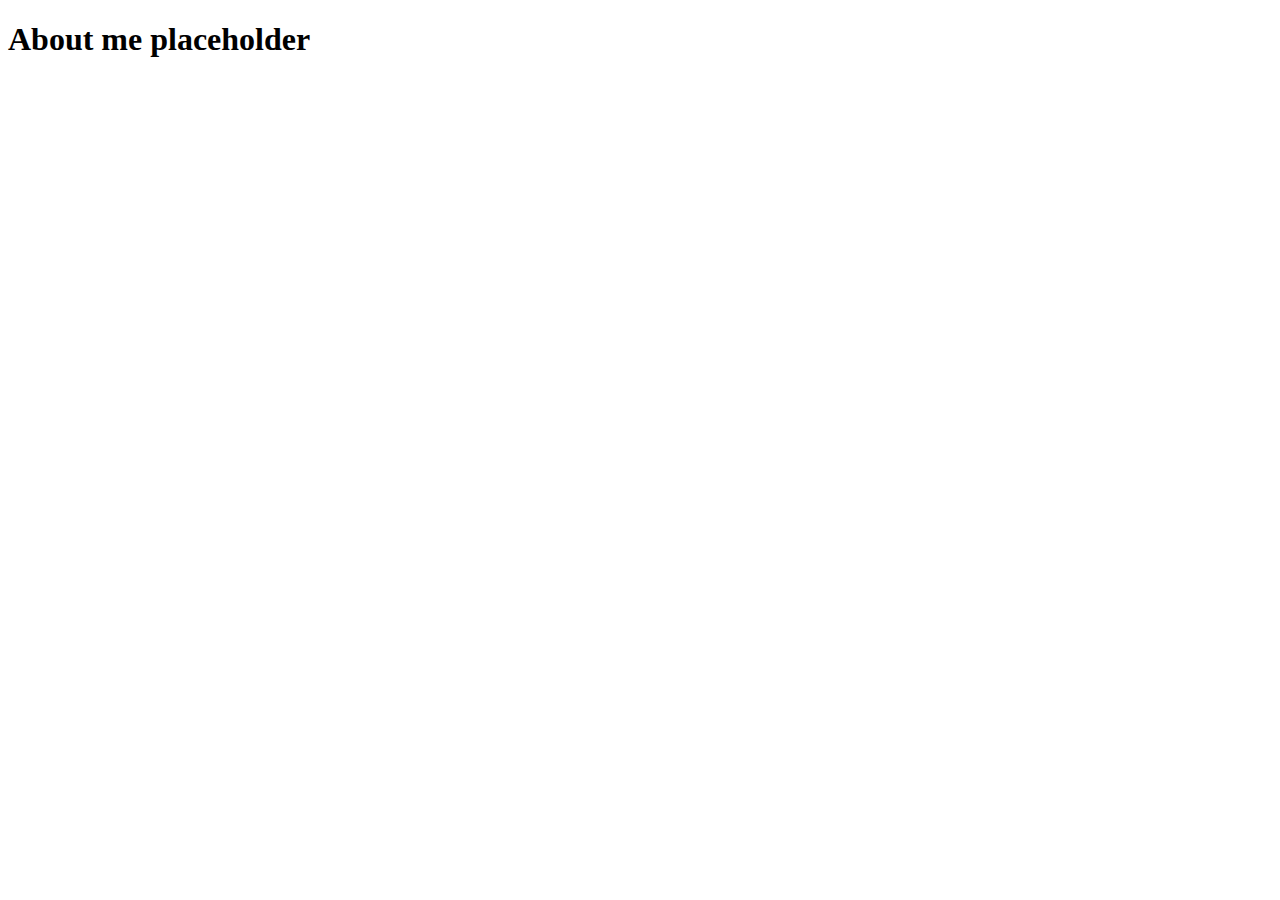
==== aboutVaughn.html @ 06e10b97 "Project Update." ====
<!DOCTYPE html>
<html lang="en">
<head>
    <meta charset="UTF-8">
    <meta name="viewport" content="width=device-width, initial-scale=1.0">
    <title>Document</title>
</head>
<body>
    <H1>About me placeholder</H1>
</body>
</html>
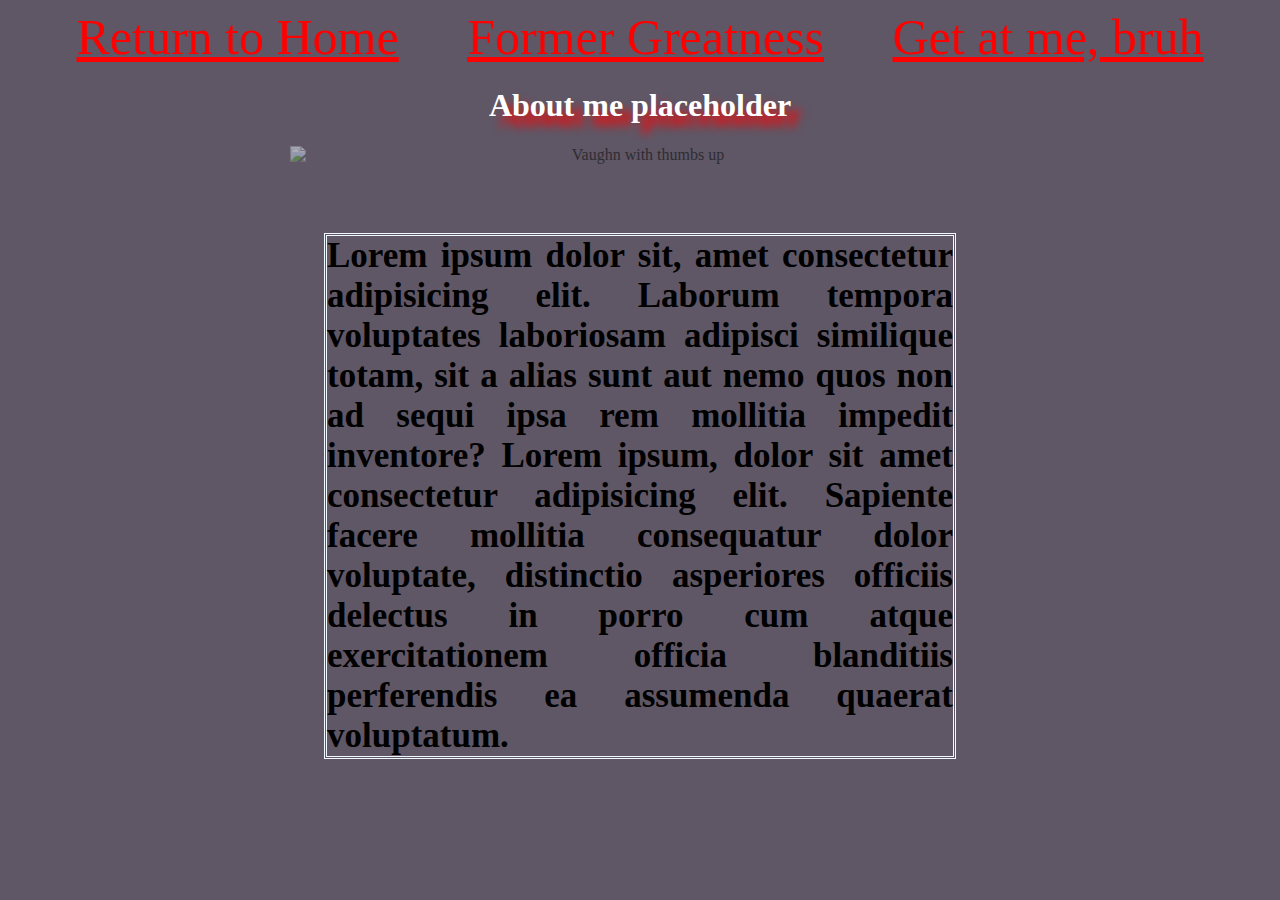
==== commit a972ae50: "Project Progress" ====
--- a/aboutVaughn.html
+++ b/aboutVaughn.html
@@ -3,9 +3,41 @@
 <head>
     <meta charset="UTF-8">
     <meta name="viewport" content="width=device-width, initial-scale=1.0">
-    <title>Document</title>
+    <link rel="stylesheet" href="styles.css">
+    <title>About me</title>
 </head>
 <body>
-    <H1>About me placeholder</H1>
+
+    <nav id = "navBar">
+        <a href = "./index.html" class = "btn"> Return to Home</a>
+        <a href = "./projectGallery.html" class = "btn"> Former Greatness</a>
+        <a href = "./contactInfo.html" class = "btn"> Get at me, bruh</a>
+    </nav>
+
+    <div class="titleFormat">
+        <H1>About me placeholder</H1>
+    </div>
+
+    <div class="aboutMe">
+        <img src="https://i.ibb.co/3pjSLyW/Thumbsup.jpg" alt="Vaughn with thumbs up"
+            style =  
+                "width: 700px; 
+                height: 700px; 
+                display: block; 
+                margin-left: auto; 
+                margin-right: auto;
+                opacity: 0.5">
+            
+        <div class = "centered" 
+            style=
+            "font-size: 35px; 
+            text-align: justify; 
+            border-style: double; 
+            border-color:aliceblue">
+            <b>Lorem ipsum dolor sit, amet consectetur adipisicing elit. Laborum tempora voluptates laboriosam adipisci similique totam, sit a alias sunt aut nemo quos non ad sequi ipsa rem mollitia impedit inventore? Lorem ipsum, dolor sit amet consectetur adipisicing elit. Sapiente facere mollitia consequatur dolor voluptate, distinctio asperiores officiis delectus in porro cum atque exercitationem officia blanditiis perferendis ea assumenda quaerat voluptatum.</b>
+        </div>
+
+    </div>
+
 </body>
 </html>--- a/styles.css
+++ b/styles.css
@@ -0,0 +1,74 @@
+body{
+    background-color:rgb(95, 87, 102);
+}
+
+.titleFormat {
+    display: flex;
+    flex-direction: column;
+    align-items: center;
+}
+
+h1 {
+    color: white;
+    text-shadow: 10px 10px 10px red;
+}
+
+nav .btn {
+    font-size: 50px;
+    color: red
+}
+
+#navBar {
+    display: flex;
+    justify-content: space-evenly;
+}
+
+a:hover {
+    color: yellow;
+    background-color: purple;
+    border-style:groove;
+}
+
+
+
+
+#profPic {
+    display: block;
+    margin-left: auto;
+    margin-right: auto;
+    width: 25%;
+    border-radius: 25%;
+    border-style:dashed;
+    border-color: black;
+    border-width: 10px;
+}
+
+p {
+    color: black;
+    font-size: 30px;
+    text-align: justify;
+    background-color: white;
+    border-style: solid;
+    border-width: 5px;
+    }
+
+.introStuff {
+    display: flex;
+    flex-wrap: nowrap;
+    
+
+}
+
+.aboutMe {
+    position: relative;
+    text-align: center;
+    
+}
+
+.centered {
+    position: absolute;
+    top: 50%;   
+    left: 50%;
+    transform: translate(-50%, -50%);
+    
+}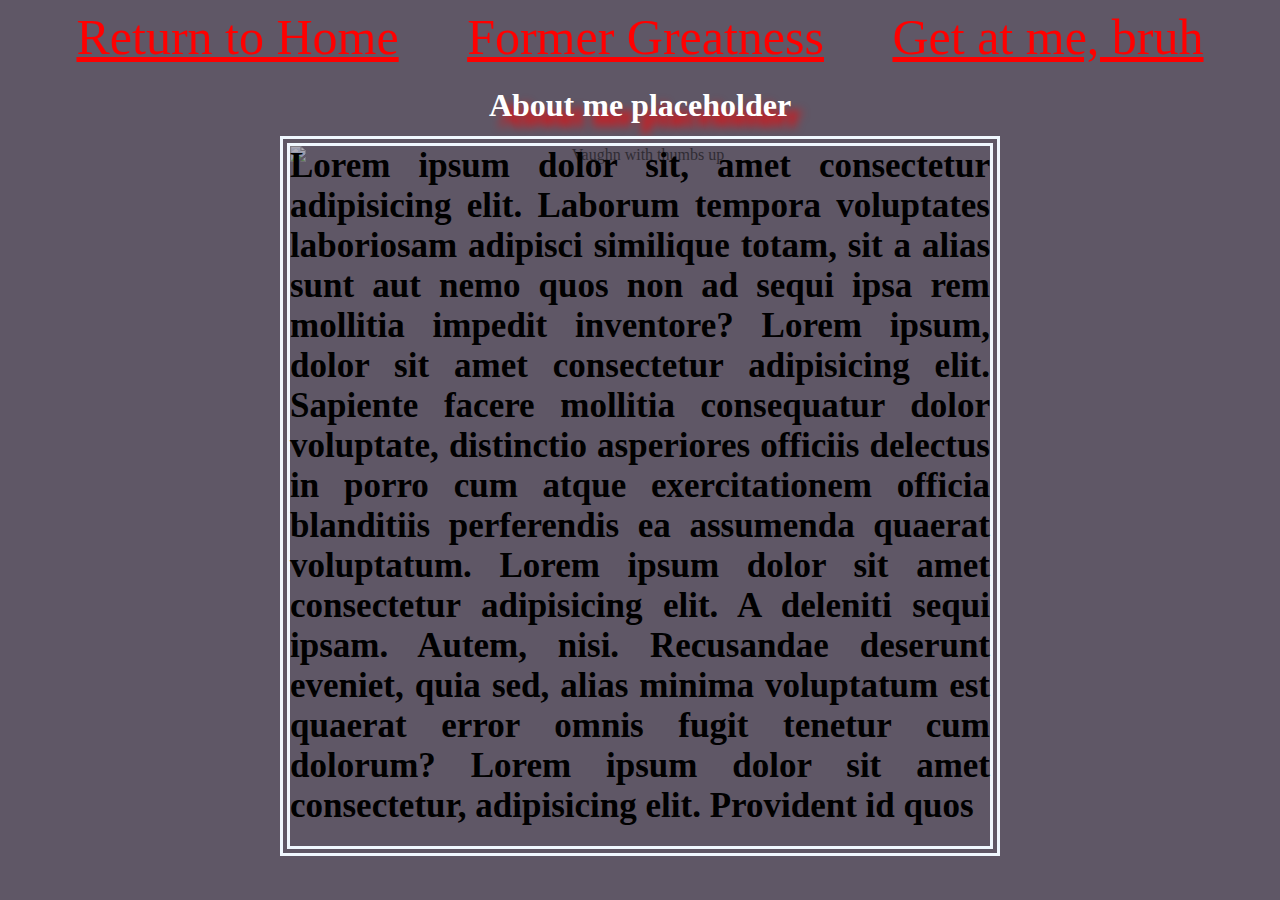
==== commit 01365475: "Project Update" ====
--- a/aboutVaughn.html
+++ b/aboutVaughn.html
@@ -33,9 +33,16 @@
             "font-size: 35px; 
             text-align: justify; 
             border-style: double; 
-            border-color:aliceblue">
-            <b>Lorem ipsum dolor sit, amet consectetur adipisicing elit. Laborum tempora voluptates laboriosam adipisci similique totam, sit a alias sunt aut nemo quos non ad sequi ipsa rem mollitia impedit inventore? Lorem ipsum, dolor sit amet consectetur adipisicing elit. Sapiente facere mollitia consequatur dolor voluptate, distinctio asperiores officiis delectus in porro cum atque exercitationem officia blanditiis perferendis ea assumenda quaerat voluptatum.</b>
+            border-color:aliceblue;
+            border-width: 10px;">
+            
+            <b>Lorem ipsum dolor sit, amet consectetur adipisicing elit. Laborum tempora voluptates laboriosam adipisci similique totam, sit a alias sunt aut nemo quos non ad sequi ipsa rem mollitia impedit inventore? Lorem ipsum, dolor sit amet consectetur adipisicing elit. Sapiente facere mollitia consequatur dolor voluptate, distinctio asperiores officiis delectus in porro cum atque exercitationem officia blanditiis perferendis ea assumenda quaerat voluptatum. Lorem ipsum dolor sit amet consectetur adipisicing elit. A deleniti sequi ipsam. Autem, nisi. Recusandae deserunt eveniet, quia sed, alias minima voluptatum est quaerat error omnis fugit tenetur cum dolorum? Lorem ipsum dolor sit amet consectetur, adipisicing elit. Provident id quos</b>
+            
         </div>
+            
+
+
+        
 
     </div>
 
--- a/styles.css
+++ b/styles.css
@@ -27,6 +27,10 @@
     color: yellow;
     background-color: purple;
     border-style:groove;
+}
+
+a:visited {
+    color: white;
 }
 
 
@@ -70,5 +74,6 @@
     top: 50%;   
     left: 50%;
     transform: translate(-50%, -50%);
-    
+    width: 700px;
+    height: 700px;
 }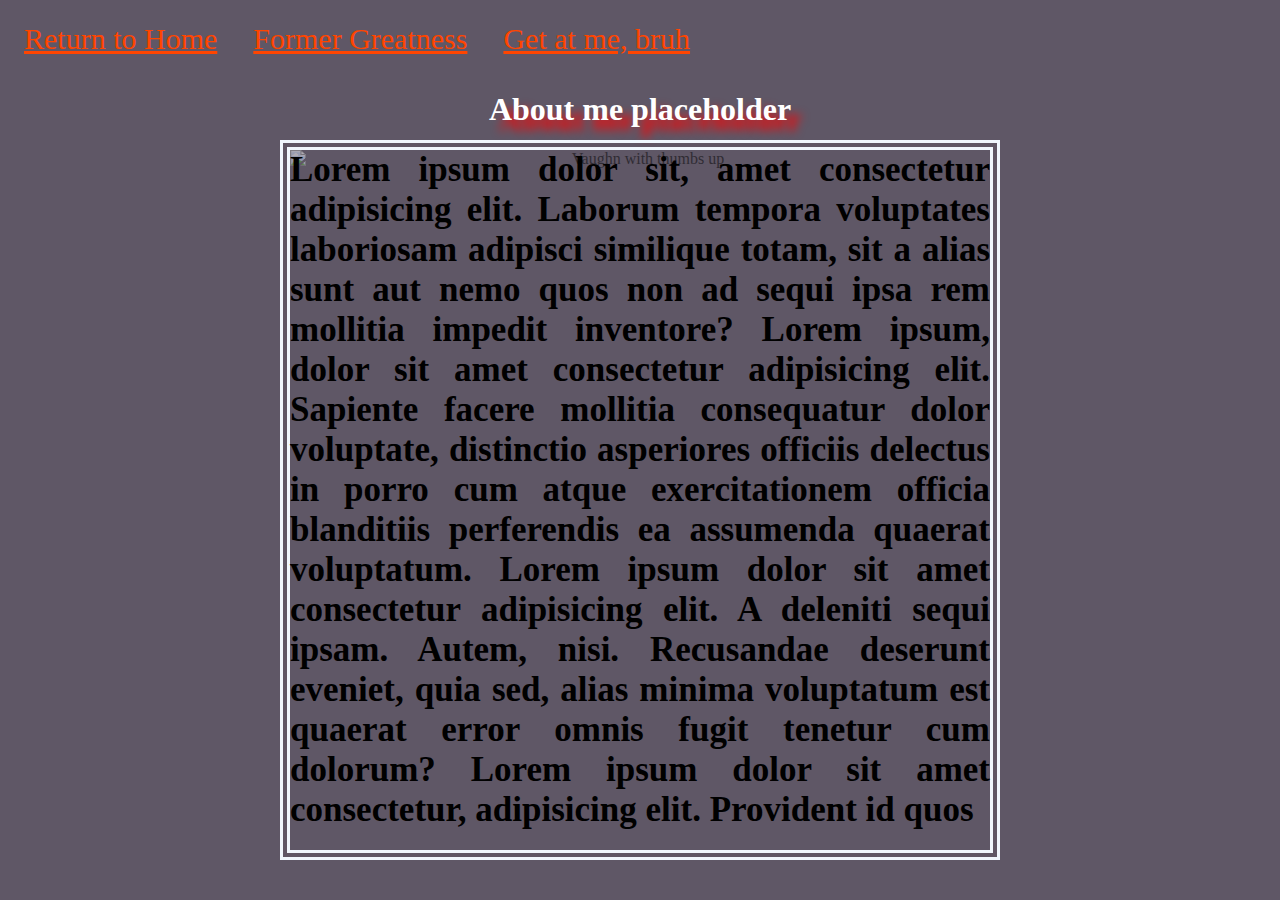
==== commit 35a4b206: "Project Update, changed nav bar stuff." ====
--- a/aboutVaughn.html
+++ b/aboutVaughn.html
@@ -8,7 +8,7 @@
 </head>
 <body>
 
-    <nav id = "navBar">
+    <nav class = "navBar">
         <a href = "./index.html" class = "btn"> Return to Home</a>
         <a href = "./projectGallery.html" class = "btn"> Former Greatness</a>
         <a href = "./contactInfo.html" class = "btn"> Get at me, bruh</a>
--- a/styles.css
+++ b/styles.css
@@ -13,28 +13,25 @@
     text-shadow: 10px 10px 10px red;
 }
 
-nav .btn {
-    font-size: 50px;
-    color: red
+
+.btn {
+    font-size: 30px;
 }
-
-#navBar {
-    display: flex;
-    justify-content: space-evenly;
+.navBar a {
+    display: inline-block;
+    color: orangered;
+    text-align: center;
+    padding: 14px 16px;
+    text-decoration: none;
+    text-decoration:underline;
 }
 
 a:hover {
     color: yellow;
     background-color: purple;
     border-style:groove;
+    text-decoration: none;
 }
-
-a:visited {
-    color: white;
-}
-
-
-
 
 #profPic {
     display: block;
@@ -56,11 +53,9 @@
     border-width: 5px;
     }
 
-.introStuff {
+#introStuff {
     display: flex;
     flex-wrap: nowrap;
-    
-
 }
 
 .aboutMe {
@@ -76,4 +71,5 @@
     transform: translate(-50%, -50%);
     width: 700px;
     height: 700px;
-}+}
+
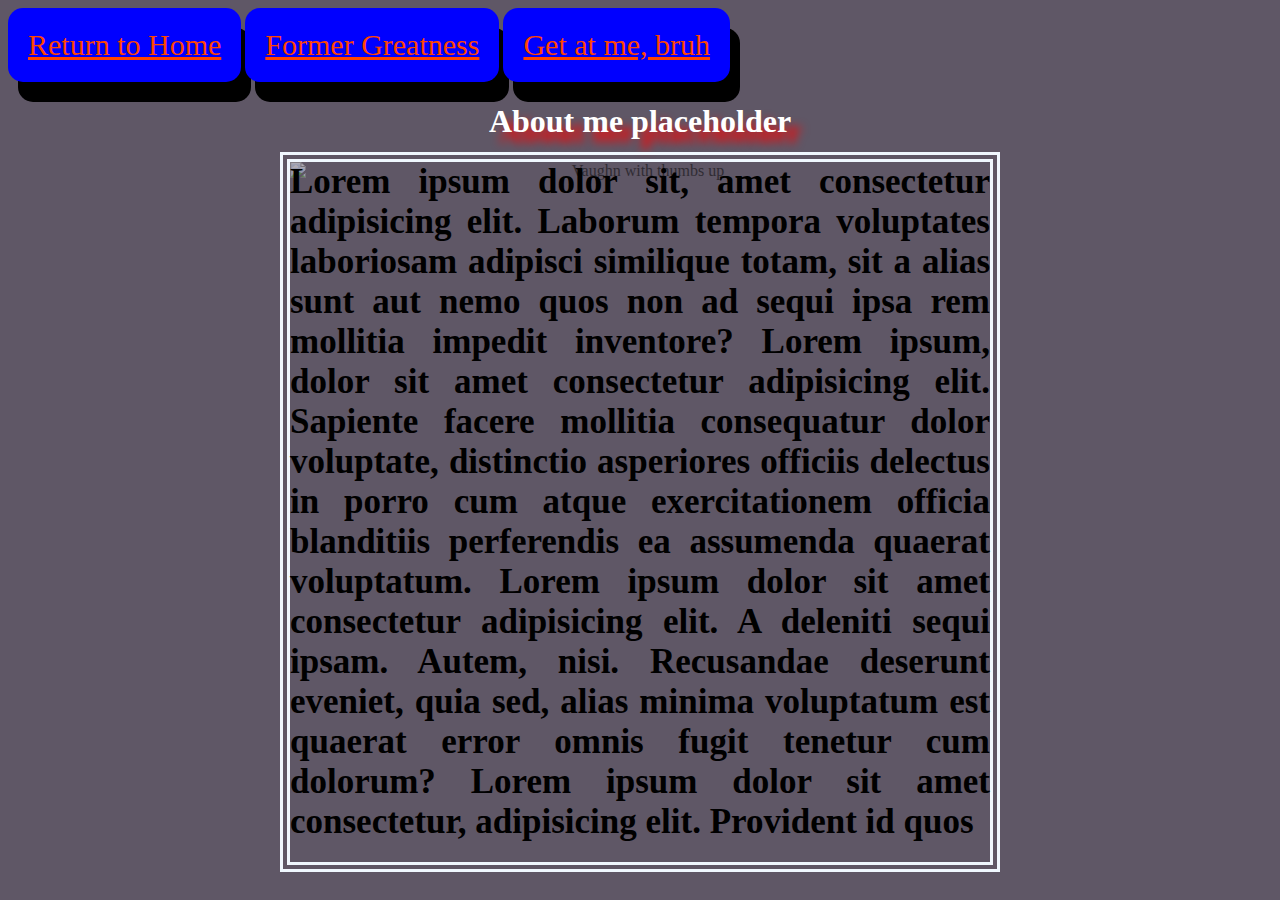
==== commit cfd382c7: "Messing around with animations and button styling." ====
--- a/aboutVaughn.html
+++ b/aboutVaughn.html
@@ -26,7 +26,7 @@
                 display: block; 
                 margin-left: auto; 
                 margin-right: auto;
-                opacity: 0.5">
+                opacity: 0.5"> 
             
         <div class = "centered" 
             style=
--- a/styles.css
+++ b/styles.css
@@ -16,14 +16,20 @@
 
 .btn {
     font-size: 30px;
+    cursor: pointer;
+    box-shadow: 10px 20px black;
+    border-radius: 15px
+
 }
 .navBar a {
     display: inline-block;
     color: orangered;
+    background-color: blue;
     text-align: center;
-    padding: 14px 16px;
+    padding: 20px 20px;
     text-decoration: none;
     text-decoration:underline;
+    
 }
 
 a:hover {
@@ -32,6 +38,15 @@
     border-style:groove;
     text-decoration: none;
 }
+
+a:active {
+    background-color: black;
+    box-shadow: 6px 15px gray;
+    transform: translateY(4px)
+
+}
+
+/* I got the button animation basics from the W3 schools web-site. Actually that's where I've learned most of the  */
 
 #profPic {
     display: block;
@@ -42,6 +57,8 @@
     border-style:dashed;
     border-color: black;
     border-width: 10px;
+    animation: rotate 4s;
+    
 }
 
 p {
@@ -51,6 +68,7 @@
     background-color: white;
     border-style: solid;
     border-width: 5px;
+    
     }
 
 #introStuff {
@@ -73,3 +91,32 @@
     height: 700px;
 }
 
+
+@keyframes rotate {
+    from {
+        transform: rotate(0deg);
+    }
+    25% {
+        transform: rotate(-45deg);
+    }
+    to {
+        transform: rotate(720deg);
+    }
+}
+
+#para2, #para1 {
+    animation: fadeIn 6s;
+}
+
+@keyframes fadeIn {
+    from {
+        opacity: 0
+    }
+
+    to {
+        opacity: 1
+    }
+
+    
+}
+
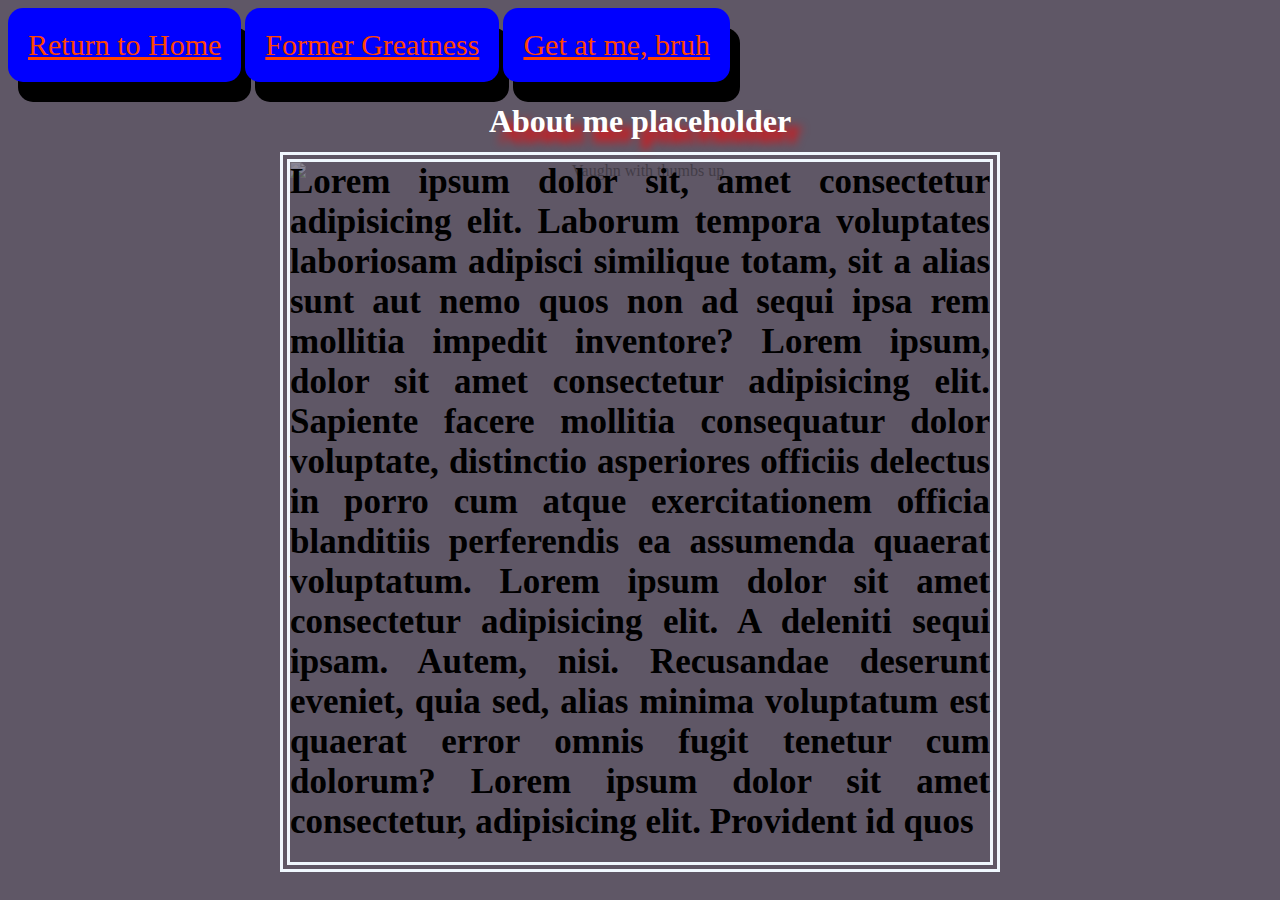
==== commit 084074b4: "Messed around with animations some more, added a goof video to Past Projects" ====
--- a/aboutVaughn.html
+++ b/aboutVaughn.html
@@ -19,22 +19,25 @@
     </div>
 
     <div class="aboutMe">
-        <img src="https://i.ibb.co/3pjSLyW/Thumbsup.jpg" alt="Vaughn with thumbs up"
+        <img src="https://i.ibb.co/3pjSLyW/Thumbsup.jpg" alt="Vaughn with thumbs up" id="thumbsUp"
             style =  
                 "width: 700px; 
                 height: 700px; 
                 display: block; 
                 margin-left: auto; 
                 margin-right: auto;
-                opacity: 0.5"> 
+                opacity: .3"
+                > 
             
-        <div class = "centered" 
+        <div id = "centered" 
             style=
             "font-size: 35px; 
             text-align: justify; 
             border-style: double; 
             border-color:aliceblue;
-            border-width: 10px;">
+            border-width: 10px;
+            opacity: 1;
+            ">
             
             <b>Lorem ipsum dolor sit, amet consectetur adipisicing elit. Laborum tempora voluptates laboriosam adipisci similique totam, sit a alias sunt aut nemo quos non ad sequi ipsa rem mollitia impedit inventore? Lorem ipsum, dolor sit amet consectetur adipisicing elit. Sapiente facere mollitia consequatur dolor voluptate, distinctio asperiores officiis delectus in porro cum atque exercitationem officia blanditiis perferendis ea assumenda quaerat voluptatum. Lorem ipsum dolor sit amet consectetur adipisicing elit. A deleniti sequi ipsam. Autem, nisi. Recusandae deserunt eveniet, quia sed, alias minima voluptatum est quaerat error omnis fugit tenetur cum dolorum? Lorem ipsum dolor sit amet consectetur, adipisicing elit. Provident id quos</b>
             
--- a/styles.css
+++ b/styles.css
@@ -1,3 +1,6 @@
+/* I realize everything is pretty disorganized, but that's because I've just been adding things as I think of it or learn something new. Every time I've learned a new thing I've had the urge to just get rid of the whole thing and start from scratch, but I wouldn't be doing myself any favors then because I at least need SOMETHING to turn in, even if it is a pile of crap. I am learning though, getting into the swing of it. I just need to practice more and gain some confidence. I am prepared for sub-par points on the project though, for sure. */
+
+
 body{
     background-color:rgb(95, 87, 102);
 }
@@ -46,7 +49,7 @@
 
 }
 
-/* I got the button animation basics from the W3 schools web-site. Actually that's where I've learned most of the  */
+/* I got the button animation basics from the W3 schools web-site. Actually that's where I've learned most of the things I've used.   */
 
 #profPic {
     display: block;
@@ -82,13 +85,14 @@
     
 }
 
-.centered {
+#centered {
     position: absolute;
     top: 50%;   
     left: 50%;
     transform: translate(-50%, -50%);
     width: 700px;
     height: 700px;
+    
 }
 
 
@@ -104,7 +108,7 @@
     }
 }
 
-#para2, #para1 {
+#para2, #para1, #centered {
     animation: fadeIn 6s;
 }
 
@@ -120,3 +124,30 @@
     
 }
 
+#thumbsUp {
+    animation: fadeOut 4s;
+}
+
+@keyframes fadeOut {
+    from {
+        opacity: 0;
+    }
+
+    50% {
+        opacity: 1
+    }
+
+    to {
+        opacity: .3
+    }
+
+}
+/* Learned keyframes from W3 schools. Learned the rotation stuff from this youtube video: https://www.youtube.com/watch?v=HZHHBwzmJLk */
+
+.pinJuggle {
+
+    display: block;
+    margin-left: auto;
+    margin-right: auto;
+
+}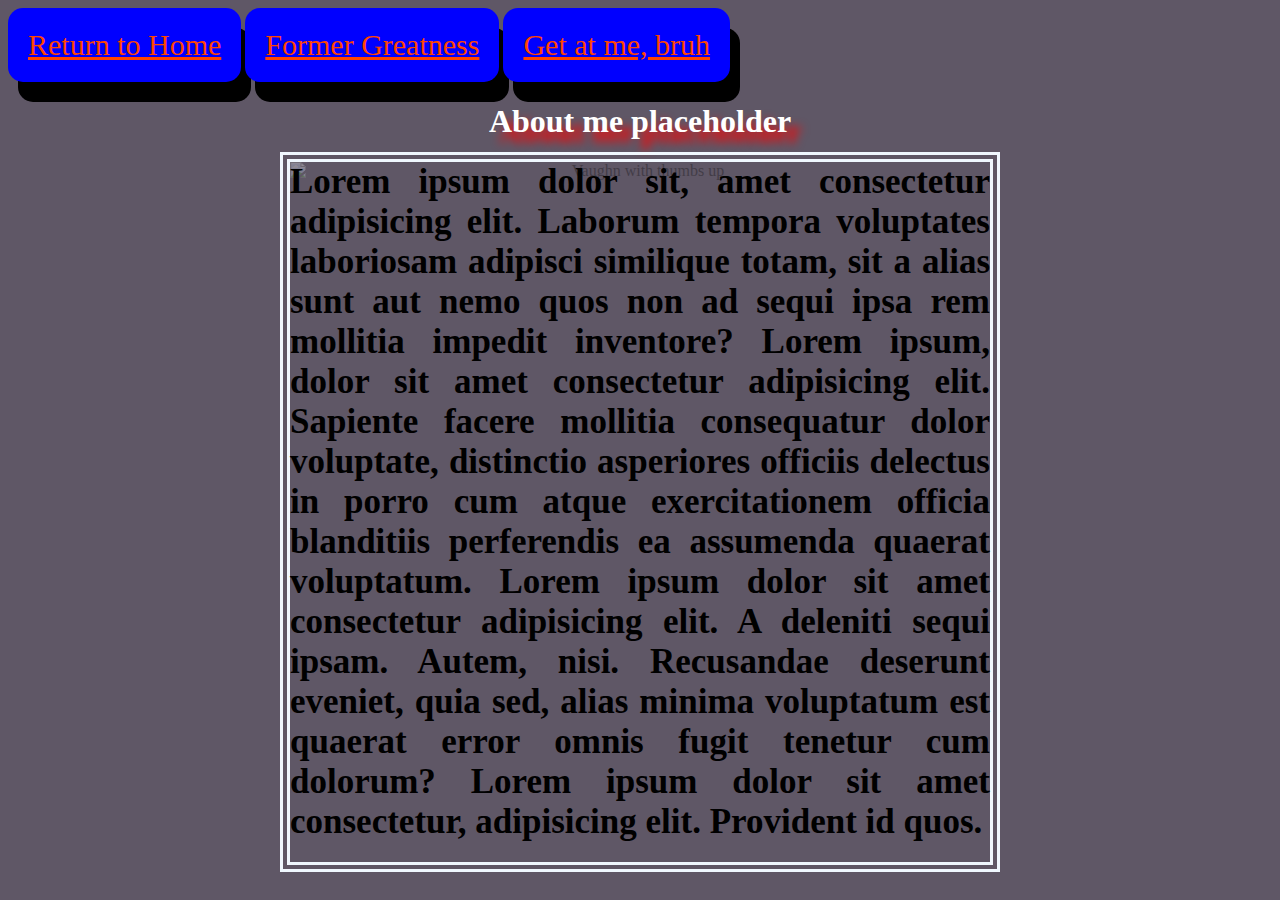
==== commit ec7f4264: "Added a comment" ====
--- a/aboutVaughn.html
+++ b/aboutVaughn.html
@@ -39,7 +39,7 @@
             opacity: 1;
             ">
             
-            <b>Lorem ipsum dolor sit, amet consectetur adipisicing elit. Laborum tempora voluptates laboriosam adipisci similique totam, sit a alias sunt aut nemo quos non ad sequi ipsa rem mollitia impedit inventore? Lorem ipsum, dolor sit amet consectetur adipisicing elit. Sapiente facere mollitia consequatur dolor voluptate, distinctio asperiores officiis delectus in porro cum atque exercitationem officia blanditiis perferendis ea assumenda quaerat voluptatum. Lorem ipsum dolor sit amet consectetur adipisicing elit. A deleniti sequi ipsam. Autem, nisi. Recusandae deserunt eveniet, quia sed, alias minima voluptatum est quaerat error omnis fugit tenetur cum dolorum? Lorem ipsum dolor sit amet consectetur, adipisicing elit. Provident id quos</b>
+            <b>Lorem ipsum dolor sit, amet consectetur adipisicing elit. Laborum tempora voluptates laboriosam adipisci similique totam, sit a alias sunt aut nemo quos non ad sequi ipsa rem mollitia impedit inventore? Lorem ipsum, dolor sit amet consectetur adipisicing elit. Sapiente facere mollitia consequatur dolor voluptate, distinctio asperiores officiis delectus in porro cum atque exercitationem officia blanditiis perferendis ea assumenda quaerat voluptatum. Lorem ipsum dolor sit amet consectetur adipisicing elit. A deleniti sequi ipsam. Autem, nisi. Recusandae deserunt eveniet, quia sed, alias minima voluptatum est quaerat error omnis fugit tenetur cum dolorum? Lorem ipsum dolor sit amet consectetur, adipisicing elit. Provident id quos.</b>
             
         </div>
             
--- a/styles.css
+++ b/styles.css
@@ -44,7 +44,7 @@
 
 a:active {
     background-color: black;
-    box-shadow: 6px 15px gray;
+    box-shadow: 4px 10px gray;
     transform: translateY(4px)
 
 }
@@ -150,4 +150,6 @@
     margin-left: auto;
     margin-right: auto;
 
-}+}
+
+/* This was my attempt to center the video on the Past Projects section.  */